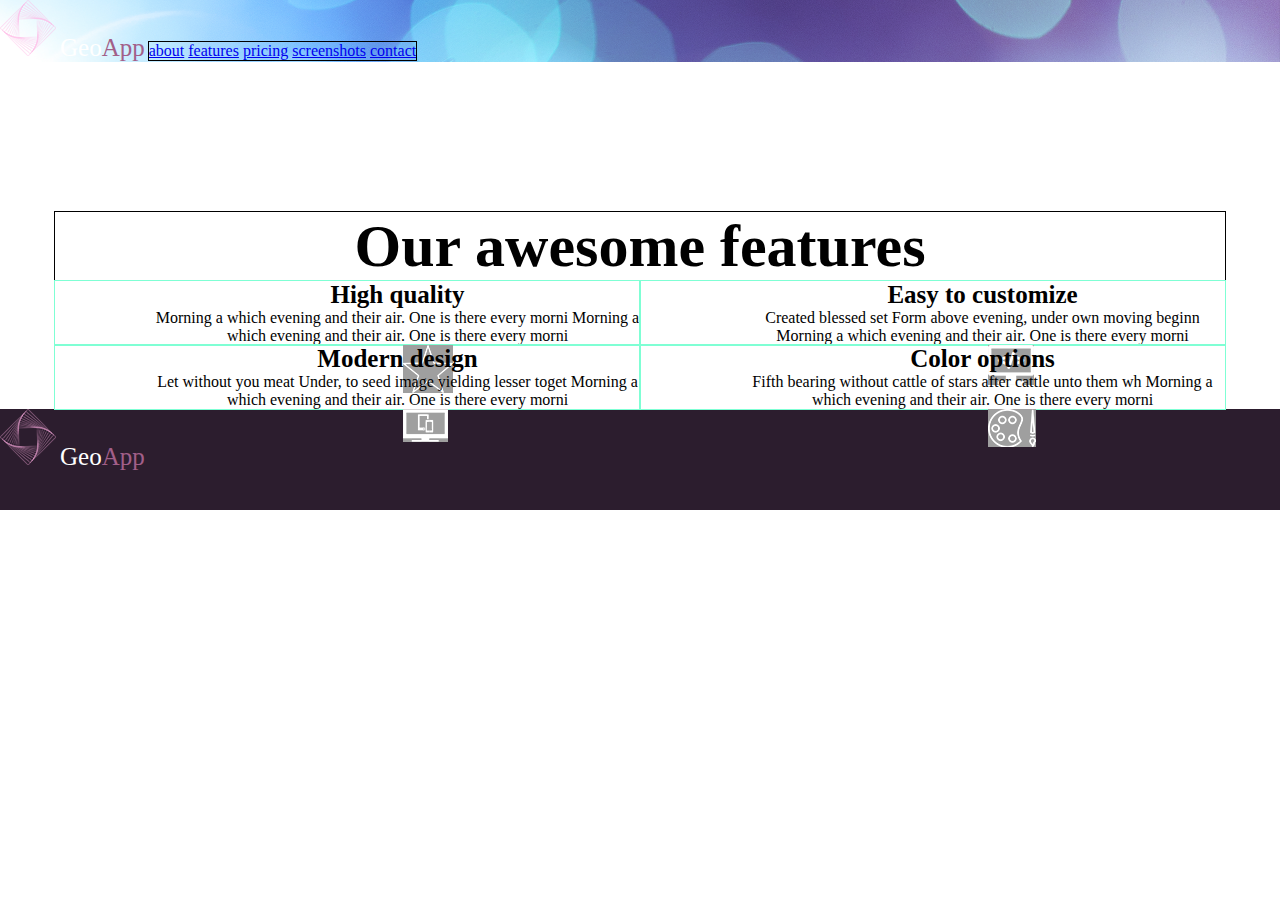
==== src/WEB-INF/index.html @ 77bc53d9 "Initial commit" ====
<!DOCTYPE html>
<html lang="en">
<head>
    <meta charset="UTF-8">
    <link rel="stylesheet" href="css/style.css" type="text/css">
    <title>Title</title>
</head>
<body>
<section class="geoApp">
    <div class="hederMenu">
        <div class="logo">
            <img src="images/geometry03spinningShape-03.png" alt="">
            <p>Geo<span>App</span></p>
        </div>
        <div class="hederMenuRight outline1">
            <ol class="hederMenuRightOl">
                <li class="menuLi"><a href="#">about</a></li>
                <li class="menuLi"><a href="#">features</a></li>
                <li class="menuLi"><a href="#">pricing</a></li>
                <li class="menuLi"><a href="#">screenshots</a></li>
                <li class="menuLi"><a href="#">contact</a></li>
            </ol>
        </div>
    </div>

    <div class="container">

    </div>
</section>

<section class="awesomeFeatures">
    <div class="container outline1">

            <h2 class="awesomeTest">Our awesome features</h2>

        <div class="awesFea">

            <div class="awesomeBlook">

                <div class="awesomeBlookSmall">
                    <h3>High quality</h3>
                    <p>Morning a which evening and their air. One is there every morni
                        Morning a which evening and their air. One is there every morni</p>
                    <img class="iconAwesome" src="images/star.png" alt="">
                </div>

                <div class="awesomeBlookSmall">
                    <h3>Easy to customize</h3>
                    <p>Created blessed set Form above evening, under own moving beginn
                        Morning a which evening and their air. One is there every morni</p>
                    <img class="iconAwesome" src="images/program.png" alt="">
                </div>

                <div class="awesomeBlookSmall">
                    <h3>Modern design</h3>
                    <p>Let without you meat Under, to seed image yielding lesser toget
                        Morning a which evening and their air. One is there every morni</p>
                    <img class="iconAwesome" src="images/monitor.png" alt="">
                </div>
                <div class="awesomeBlookSmall">
                    <h3>Color options</h3>
                    <p>Fifth bearing without cattle of stars after cattle unto them wh
                        Morning a which evening and their air. One is there every morni</p>
                    <img class="iconAwesome" src="images/palette.png" alt="">
                </div>
            </div>
        </div>

    </div>
</section>

<section class="footer">
    <div class="logo">
        <img src="images/geometry03spinningShape-03.png" alt="">
        <p>Geo<span>App</span></p>
    </div>
</section>
</body>
</html>
---- src/WEB-INF/css/style.css ----
/*========= ВНЕШНИЕ ФАЙЛЫ =============*/
@import "fonts.css";

/*========= КОНЕЦ ВНЕШНИХ ФАЙЛОВ =============*/
*{
    margin: 0;
    padding: 0;
}

.clearfix{
    clear: both;
}

.outline1{
    outline: 1px solid black;
}

.outline2{
    outline: 1px solid red;

}
.container{
   max-width: 1170px;
    margin: 0 auto;

}
/*========= КОНЕЦ ГЛОБАЛЬНЫЕ НАСТРОЙКИ======================*/



/*========= GEOAPP============================*/

.geoApp{
    background-image: url("../images/work-and-travel-hotel-room-office-picjumbo-com.png");
    background-repeat: no-repeat;
    background-size: cover;

}
.logo{
    display: inline-block;

}
.logo p{
    display: inline-block;
    font-size: 25px;
    color: white;
}

.logo p span{
    color: #a25f89;
}
.hederMenuRight{
    display: inline-block;
}

.hederMenuRightOl{
    list-style: none;

}

.menuLi{
    display: inline-block;
}

.menuLi a{

}

/*========= GEOAPP КОНЕЦ ======================*/


/*========= AWESOME FEATURES============================*/

.awesomeFeatures{
    padding-top: 150px;
    text-align: center;
    font-size: 0;
}

.awesomeFeatures .container h2{
    font-size: 60px;
}
.awesomeBlook{


}

.awesomeBlookSmall{
    outline: 1px solid aquamarine;
    display: inline-block;
    width: 50%;
    vertical-align: top;
    padding-left: 100px;
    box-sizing: border-box;
    position: relative;
}

.awesomeBlookSmall h3{
    font-size: 25px;
}
.awesomeBlookSmall p{
    font-size: 16px;
}

.iconAwesome{
    background-color: #9f9f9f;
    position: absolute;
    margin-left: 5px;
}
/*========= AWESOME FEATURES КОНЕЦ =====================*/



/*========= FOOTER ============================*/

.footer{
    height: 101px;
    background-color: #2c1d2e;
}

/*========= FOOTER КОНЕЦ ======================*/


/*========= GEOAPP============================*/
/*========= GEOAPP КОНЕЦ ======================*/


/*========= GEOAPP============================*/
/*========= GEOAPP КОНЕЦ ======================*/
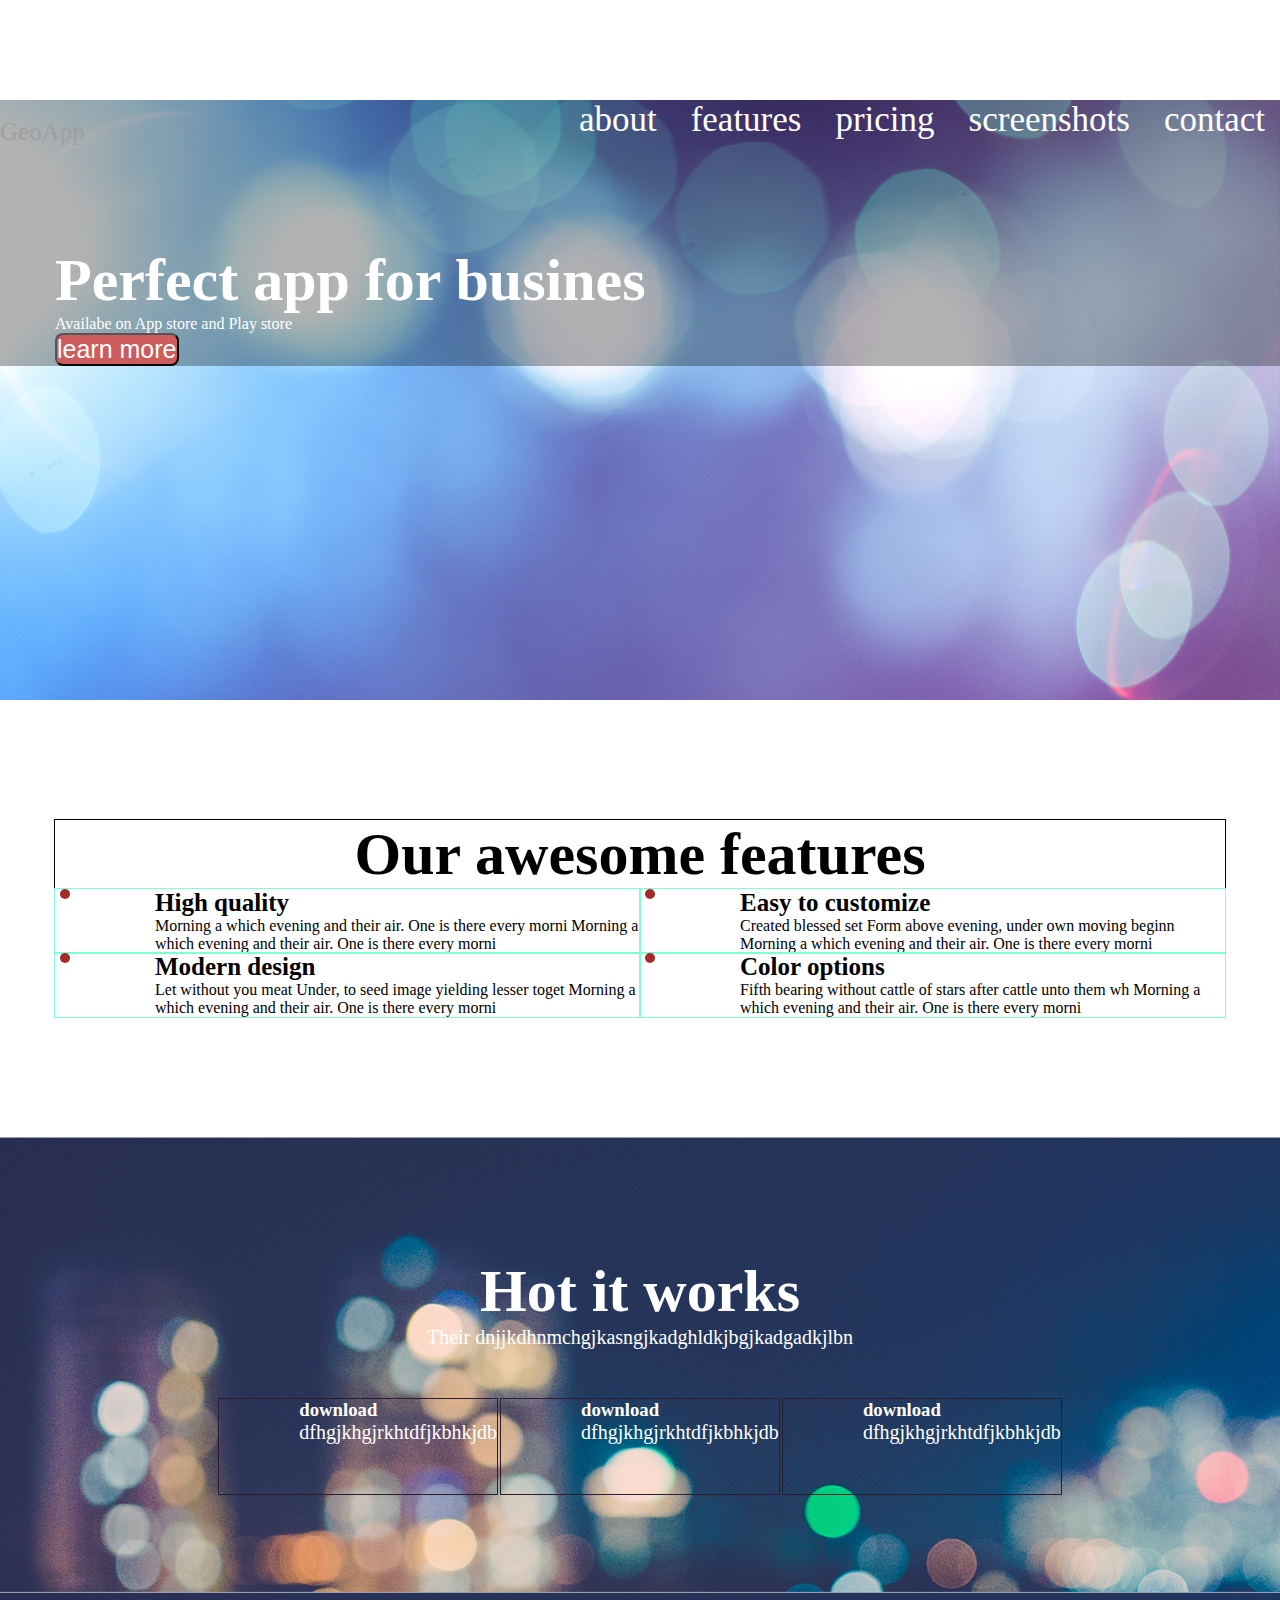
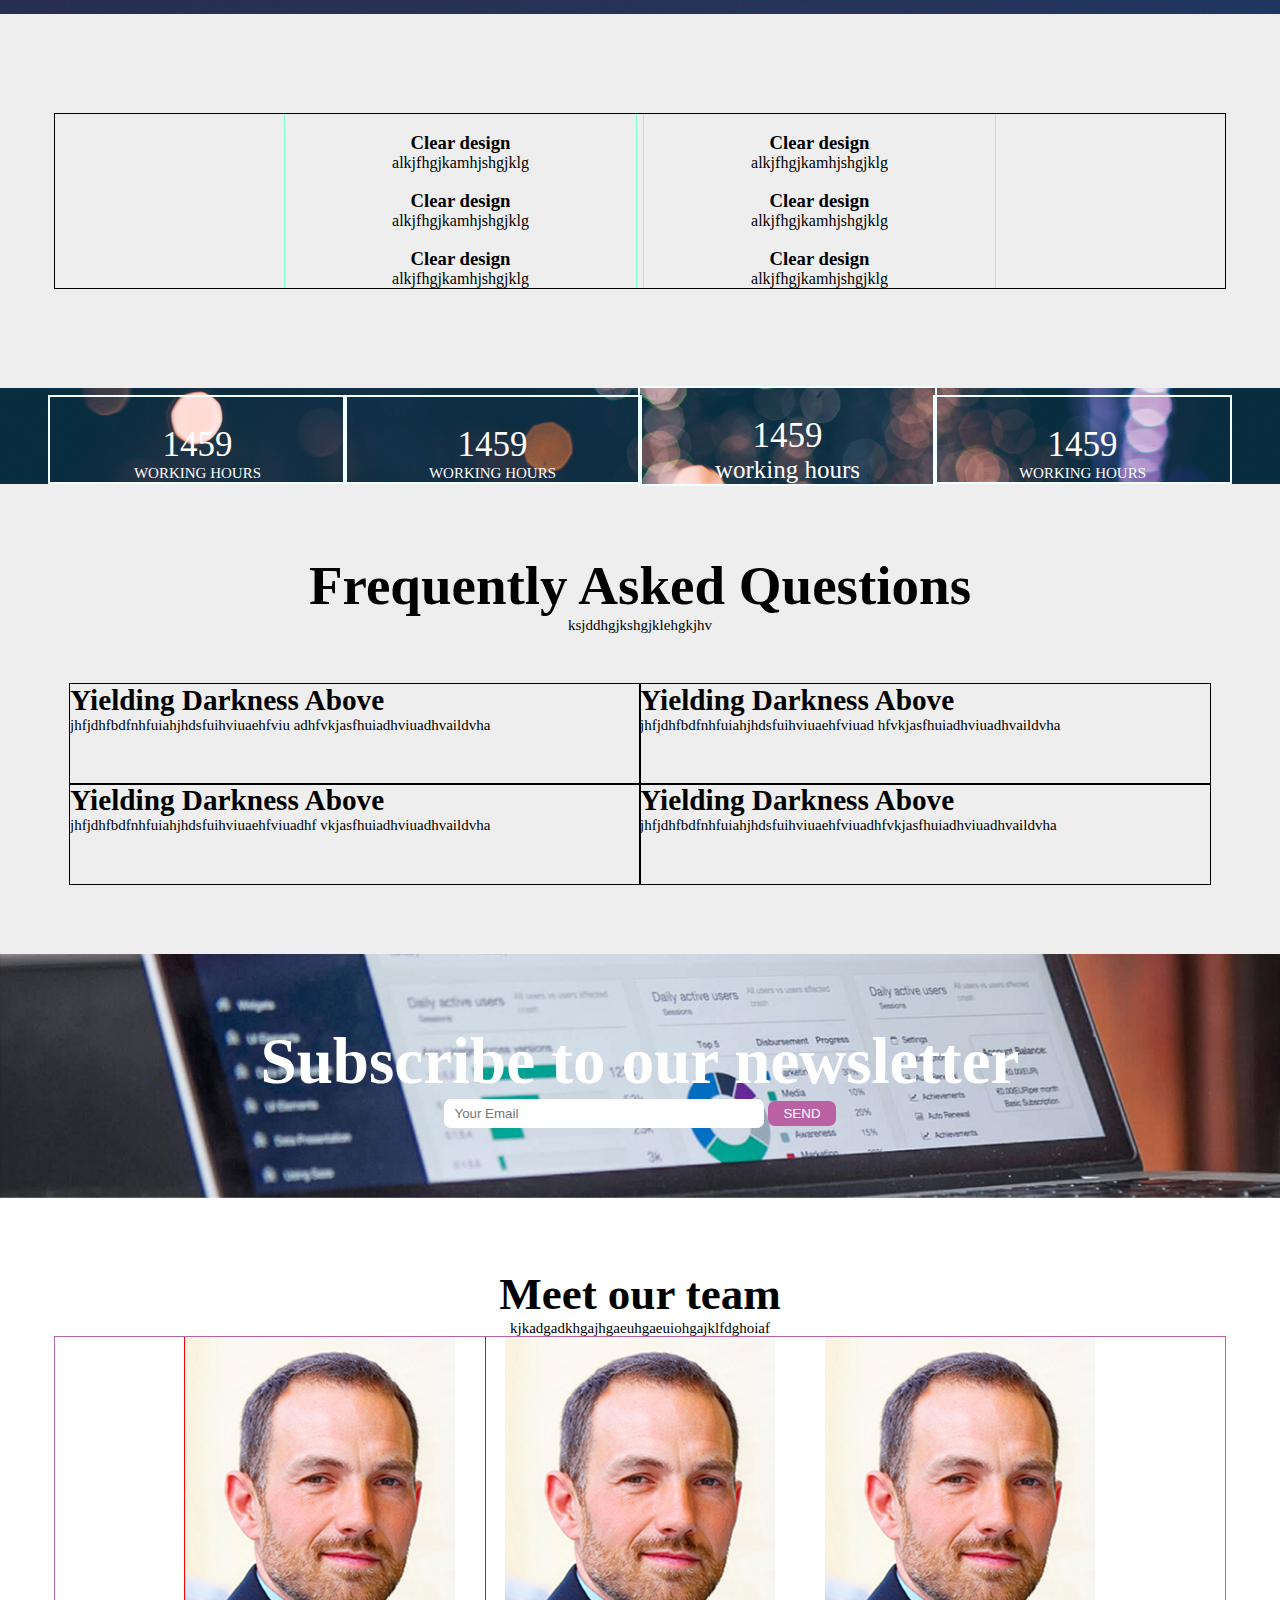
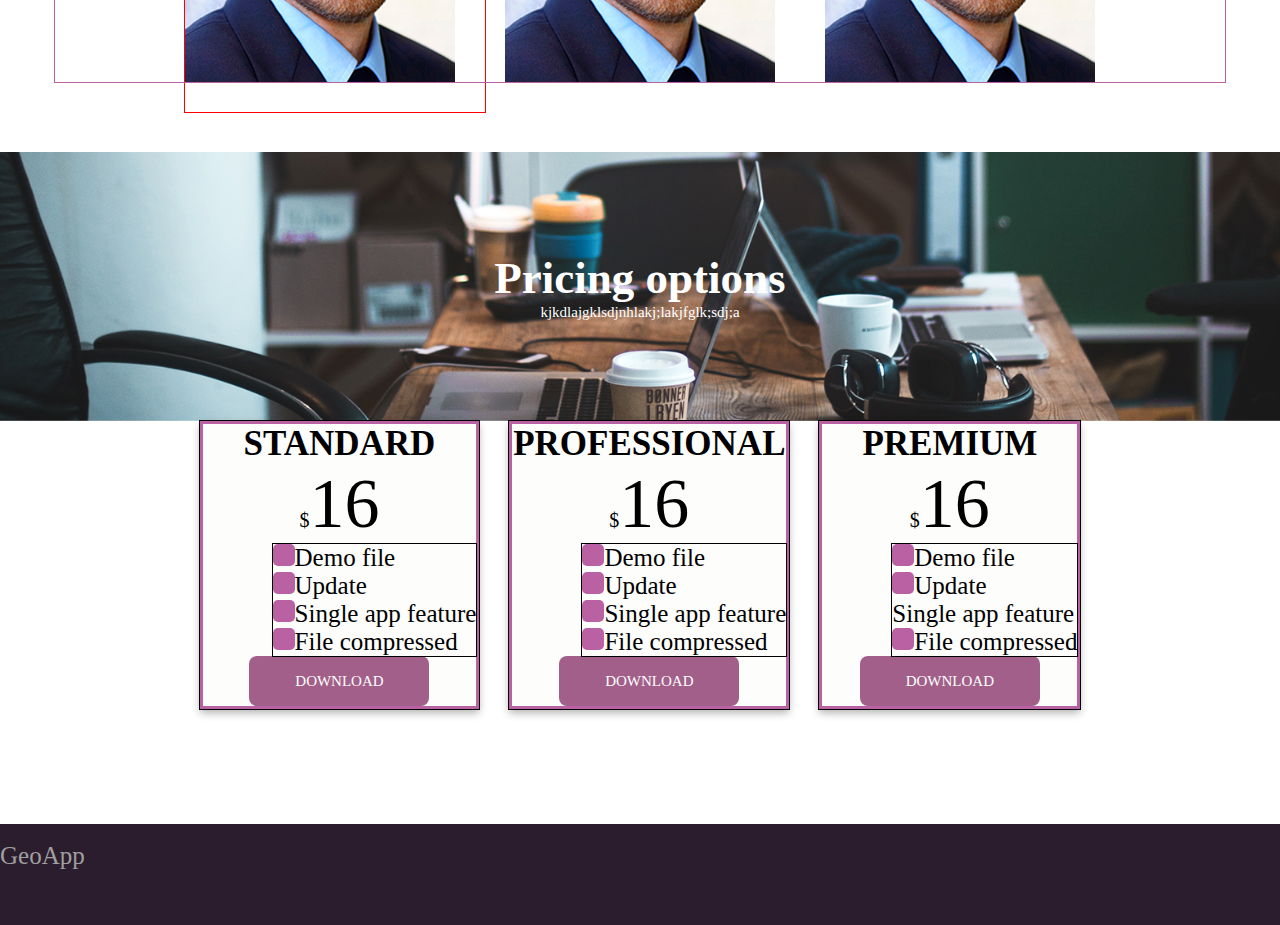
==== commit e1a6b807: "27-10-2016" ====
--- a/src/WEB-INF/index.html
+++ b/src/WEB-INF/index.html
@@ -2,78 +2,330 @@
 <html lang="en">
 <head>
     <meta charset="UTF-8">
+    <link rel="stylesheet" href="http://ваш_сайт/css/font-awesome.css">
     <link rel="stylesheet" href="css/style.css" type="text/css">
+
+
+    <link href="https://fonts.googleapis.com/css?family=Raleway:400,500,600,700" rel="stylesheet">
+    <link href="https://fonts.googleapis.com/css?family=Lato" rel="stylesheet">
+
     <title>Title</title>
 </head>
 <body>
 <section class="geoApp">
-    <div class="hederMenu">
-        <div class="logo">
-            <img src="images/geometry03spinningShape-03.png" alt="">
-            <p>Geo<span>App</span></p>
-        </div>
-        <div class="hederMenuRight outline1">
-            <ol class="hederMenuRightOl">
-                <li class="menuLi"><a href="#">about</a></li>
-                <li class="menuLi"><a href="#">features</a></li>
-                <li class="menuLi"><a href="#">pricing</a></li>
-                <li class="menuLi"><a href="#">screenshots</a></li>
-                <li class="menuLi"><a href="#">contact</a></li>
-            </ol>
-        </div>
-    </div>
-
-    <div class="container">
-
-    </div>
-</section>
-
+    <div class="geoAppShadow">
+        <div class="hederMenu">
+            <div class="logo">
+                <img src="WEB-INF/images/geometry03spinningShape-03.png" alt="">
+                <p>GeoApp</p>
+            </div>
+            <div class="hederMenuRight">
+                <ol class="hederMenuRightOl">
+                    <li class="menuLi"><a href="#">about</a></li>
+                    <li class="menuLi"><a href="#">features</a></li>
+                    <li class="menuLi"><a href="#">pricing</a></li>
+                    <li class="menuLi"><a href="#">screenshots</a></li>
+                    <li class="menuLi"><a href="#">contact</a></li>
+                </ol>
+            </div>
+            <div class="clearfix"> </div>
+                
+        </div>
+
+        <div class="container">
+            <h1>Perfect <span>app</span> for busines</h1>
+            <p>Availabe on App store and Play store</p>
+            <button class="buttoN">learn more</button>   
+            <div class="geoAppPhon1"><img src="WEB-INF/images/screen-3.png" alt=""></div>
+            <div class="geoAppPhon2"><img src="WEB-INF/images/iOS-9-6-digit-Passcode-Lock-screen-iPhone-screenshot-001.png" alt=""></div>                      
+        </div>
+    </div>
+</section>
+
+    <!--========= awesomeFeatures ======================-->
 <section class="awesomeFeatures">
     <div class="container outline1">
-
-            <h2 class="awesomeTest">Our awesome features</h2>
-
-        <div class="awesFea">
+            <h2 class="awesomeText">Our awesome features</h2>      
 
             <div class="awesomeBlook">
-
                 <div class="awesomeBlookSmall">
                     <h3>High quality</h3>
                     <p>Morning a which evening and their air. One is there every morni
                         Morning a which evening and their air. One is there every morni</p>
-                    <img class="iconAwesome" src="images/star.png" alt="">
+                    <div class="iconAwesome"><img src="WEB-INF/images/star.png" alt=""></div>
                 </div>
 
                 <div class="awesomeBlookSmall">
                     <h3>Easy to customize</h3>
                     <p>Created blessed set Form above evening, under own moving beginn
                         Morning a which evening and their air. One is there every morni</p>
-                    <img class="iconAwesome" src="images/program.png" alt="">
+                    <div class="iconAwesome"><img src="WEB-INF/images/program.png" alt=""></div>
                 </div>
 
                 <div class="awesomeBlookSmall">
                     <h3>Modern design</h3>
                     <p>Let without you meat Under, to seed image yielding lesser toget
                         Morning a which evening and their air. One is there every morni</p>
-                    <img class="iconAwesome" src="images/monitor.png" alt="">
+                    <div class="iconAwesome"><img src="WEB-INF/images/monitor.png" alt=""></div>
                 </div>
                 <div class="awesomeBlookSmall">
                     <h3>Color options</h3>
                     <p>Fifth bearing without cattle of stars after cattle unto them wh
                         Morning a which evening and their air. One is there every morni</p>
-                    <img class="iconAwesome" src="images/palette.png" alt="">
-                </div>
-            </div>
-        </div>
-
-    </div>
-</section>
-
+                    <div class="iconAwesome"><img src="WEB-INF/images/palette.png" alt=""></div>
+                </div>
+            </div>
+       
+
+    </div>
+</section>
+    <!--========= awesomeFeatures КОНЕЦ ======================-->
+
+
+<!--========= HOW IT WORKS ============================-->
+<section class="hotItWorks">
+    <div class="container">
+        <h2>Hot it works</h2>
+        <p>Their dnjjkdhnmchgjkasngjkadghldkjbgjkadgadkjlbn</p>
+        <div class="hotItWorksBlook">
+            <h3>download</h3>
+            <p>dfhgjkhgjrkhtdfjkbhkjdb</p>
+            <div class="hotItWorksIcon"><img src="WEB-INF/images/cloud-computing.png" alt=""></div>
+        </div>
+        <div class="hotItWorksBlook">
+            <h3>download</h3>
+            <p>dfhgjkhgjrkhtdfjkbhkjdb</p>
+            <div class="hotItWorksIcon"><img src="WEB-INF/images/settings.png" alt=""></div>
+        </div>
+        <div class="hotItWorksBlook">
+            <h3>download</h3>
+            <p>dfhgjkhgjrkhtdfjkbhkjdb</p>
+            <div class="hotItWorksIcon"><img src="WEB-INF/images/sand-clock-ready-to-start.png" alt=""></div>
+        </div>
+        
+    </div>
+    
+</section>
+    
+<!--========= HOW IT WORKS КОНЕЦ ======================-->
+    
+<!--========= FULL SUPPORT ============================-->
+<section class="fullSupport">
+    <div class="container outline1">
+        <div class="fullSupportBlooksLeft KKK">
+            <div class="fullSupportBlooks">
+                <img src="WEB-INF/images/edit.png" alt="" class="fullSupportBlooksIcon">
+                <h3>Clear design</h3>
+                <p>alkjfhgjkamhjshgjklg</p>
+            </div>
+            <div class="fullSupportBlooks">
+                <img src="WEB-INF/images/edit.png" alt="" class="fullSupportBlooksIcon">
+                <h3>Clear design</h3>
+                <p>alkjfhgjkamhjshgjklg</p>
+            </div>
+            <div class="fullSupportBlooks">
+                <img src="WEB-INF/images/edit.png" alt="" class="fullSupportBlooksIcon">
+                <h3>Clear design</h3>
+                <p>alkjfhgjkamhjshgjklg</p>
+            </div>
+        </div>
+        
+        <div class="fullSupportMobl"><img src="WEB-INF/images/Group 17.png" alt=""></div>
+        
+        <div class="fullSupportBlooksRight KKK">
+            <div class="fullSupportBlooks">
+                <img src="WEB-INF/images/edit.png" alt="" class="fullSupportBlooksIcon">
+                <h3>Clear design</h3>
+                <p>alkjfhgjkamhjshgjklg</p>
+            </div>
+            <div class="fullSupportBlooks">
+                <img src="WEB-INF/images/edit.png" alt="" class="fullSupportBlooksIcon">
+                <h3>Clear design</h3>
+                <p>alkjfhgjkamhjshgjklg</p>
+            </div>
+            <div class="fullSupportBlooks">
+                <img src="WEB-INF/images/edit.png" alt="" class="fullSupportBlooksIcon">
+                <h3>Clear design</h3>
+                <p>alkjfhgjkamhjshgjklg</p>
+            </div>
+        </div>
+        
+    </div>
+    
+</section>
+<!--========= FULL SUPPORT КОНЕЦ ======================-->
+  
+<!--========= WORKING HOURS ============================-->
+<section class="workingHours">
+    
+    <div class="workingHoursMovingBlocks">
+        <img src="WEB-INF/images/apple.png" alt="" class="workingHoursIcon">
+        <p class="workingHoursNumber">1459</p>
+        <p class="workingHoursText">working hours</p>
+    </div>
+    <div class="workingHoursMovingBlocks">
+        <img src="WEB-INF/images/apple.png" alt="" class="workingHoursIcon">
+        <p class="workingHoursNumber">1459</p>
+        <p class="workingHoursText">working hours</p>
+    </div>
+    <div class="workingHoursMovingBlocks">
+        <img src="WEB-INF/images/apple.png" alt="" class="workingHoursIcon">
+        <p class="workingHoursNumber">1459</p>
+        <p>working hours</p>
+    </div>
+    <div class="workingHoursMovingBlocks">
+        <img src="WEB-INF/images/apple.png" alt="" class="workingHoursIcon">
+        <p class="workingHoursNumber">1459</p>
+        <p class="workingHoursText">working hours</p>
+    </div>
+    
+</section>
+<!--========= WORKING HOURS КОНЕЦ ======================-->
+ 
+<!--========= FREQUENTLY ASKED============================-->
+<section class="frequently">
+    <div class="container">
+        <h2>frequently asked questions</h2>
+        <p>ksjddhgjkshgjklehgkjhv</p>
+        
+        <div class="frequentlyBlooks">
+            <h3>yielding darkness above</h3>
+            <p>jhfjdhfbdfnhfuiahjhdsfuihviuaehfviu
+                adhfvkjasfhuiadhviuadhvaildvha</p>
+        </div>
+        <div class="frequentlyBlooks">
+            <h3>yielding darkness above</h3>
+            <p>jhfjdhfbdfnhfuiahjhdsfuihviuaehfviuad
+                hfvkjasfhuiadhviuadhvaildvha</p>
+        </div>
+        <div class="frequentlyBlooks">
+            <h3>yielding darkness above</h3>
+            <p>jhfjdhfbdfnhfuiahjhdsfuihviuaehfviuadhf
+                vkjasfhuiadhviuadhvaildvha</p>
+        </div>
+        <div class="frequentlyBlooks">
+            <h3>yielding darkness above</h3>
+            <p>jhfjdhfbdfnhfuiahjhdsfuihviuaehfviuadhfvkjasfhuiadhviuadhvaildvha</p>
+        </div>
+    </div>
+</section>
+<!--========= FREQUENTLY ASKED КОНЕЦ ======================-->
+ 
+<!--========= SUBSCRIBE TO OUR NEWSLETTER ============================-->
+<section class="subscribe">
+    <h2>Subscribe to our newsletter</h2>
+    <form action="#">
+        <input type="text" placeholder="Your Email">
+        <button type="submit">send</button>
+    </form>
+    
+</section>    
+<!--========= SUBSCRIBE TO OUR NEWSLETTER КОНЕЦ ======================-->
+ 
+<!--========= MEET OUR TEAM ============================-->
+<section class="meetOurTeam">
+    <div class="container">
+        <h2>Meet our team</h2>
+        <p>kjkadgadkhgajhgaeuhgaeuiohgajklfdghoiaf</p>
+        
+        <div class="meetOurTeamBookS">
+            <div class="meetOurTeamBook one">
+                <div class="meetOurTeamBookOne">
+                    <div class="emptyBook">
+                        <div class="meetOurTeamBookImg1_1 outline2">
+                            <div class="meetOurTeamBookImgShadow"></div>
+                        </div>                            
+                    </div>
+                </div>
+                
+                <div class="meetOurTeamBookOne">
+                    <div class="emptyBook">
+                        <div class="meetOurTeamBookImg1_2">
+                            <div class="meetOurTeamBookImgShadow"></div>  
+                        </div>
+                    </div>
+                </div>
+                
+                <div class="meetOurTeamBookOne">
+                    <div class="emptyBook">
+                        <div class="meetOurTeamBookImg1_3"> 
+                            <div class="meetOurTeamBookImgShadow"></div>                            
+                        </div>                            
+                    </div>            
+                </div>   
+                <div class="clearfix"></div>            
+            </div>
+           
+            
+        </div>
+    </div>
+</section>
+<!--========= MEET OUR TEAM КОНЕЦ ======================-->
+ 
+<!--========= PRICING OPTIONS ============================-->
+<section class="pricingOptions">
+    <h2>Pricing options</h2>
+    <p>kjkdlajgklsdjnhlakj;lakjfglk;sdj;a</p>    
+</section>
+<!--========= PRICING OPTIONS КОНЕЦ ======================-->
+
+<!--========= SECTION OFFER ============================-->
+<section class="offer">
+    <div class="container">
+        <div class="offerSection outline1">
+            <h3 class="offerItem">standard</h3>
+            <p class="dollar"><span>$</span>16</p>
+            <ul class="offerList">
+                <li><span></span>Demo file</li>
+                <li><span></span>Update</li>
+                <li><span></span>Single app feature</li>
+                <li><span></span>File compressed</li>
+            </ul>
+            <span class="btm">Download</span>
+        </div>
+
+        <div class="offerSection outline1">
+            <h3 class="offerItem">Professional</h3>
+            <p class="dollar"><span>$</span>16</p>
+            <ul class="offerList">
+                <li><span></span>Demo file</li>
+                <li><span></span>Update</li>
+                <li><span></span>Single app feature</li>
+                <li><span></span>File compressed</li>
+            </ul>
+            <span class="btm">Download</span>
+        </div>
+
+        <div class="offerSection outline1">
+            <h3 class="offerItem">premium</h3>
+            <p class="dollar"><span>$</span>16</p>
+            <ul class="offerList">
+                <li><span></span>Demo file</li>
+                <li><span></span>Update</li>
+                <li<span></span>Single app feature</li>
+                <li><span></span>File compressed</li>
+            </ul>
+            <span class="btm">Download</span>
+        </div>
+    </div>
+
+</section>
+<!--========= SECTION OFFER КОНЕЦ ======================-->
+
+
+
+<!--========= HOW IT WORKS ============================-->
+<!--========= HOW IT WORKS КОНЕЦ ======================-->
+ 
+
+<!--========= FOOTER ============================-->
 <section class="footer">
     <div class="logo">
-        <img src="images/geometry03spinningShape-03.png" alt="">
+        <img src="WEB-INF/images/geometry03spinningShape-03.png" alt="">
         <p>Geo<span>App</span></p>
     </div>
 </section>
+<!--========= FOOTER КОНЕЦ ======================-->
+
 </body>
 </html>--- a/src/WEB-INF/css/style.css
+++ b/src/WEB-INF/css/style.css
@@ -17,54 +17,99 @@
 
 .outline2{
     outline: 1px solid red;
-
 }
 .container{
    max-width: 1170px;
     margin: 0 auto;
-
 }
 /*========= КОНЕЦ ГЛОБАЛЬНЫЕ НАСТРОЙКИ======================*/
 
 
-
 /*========= GEOAPP============================*/
-
 .geoApp{
     background-image: url("../images/work-and-travel-hotel-room-office-picjumbo-com.png");
     background-repeat: no-repeat;
     background-size: cover;
-
+    height: 600px;
+    
+}
+.geoAppShadow{
+    background-color: rgba(0,0,0,0.3);
+   
+}
+
+.hederMenu{
+    text-align: center;
+    margin: 100px auto;
 }
 .logo{
-    display: inline-block;
-
-}
-.logo p{
-    display: inline-block;
-    font-size: 25px;
-    color: white;
-}
-
-.logo p span{
-    color: #a25f89;
-}
+    float: left;
+}
+.logo p{    
+    font-size: 25px;
+    color: #9f9f9f;
+}
+
+
 .hederMenuRight{
-    display: inline-block;
-}
-
-.hederMenuRightOl{
+    float: right;
+}
+
+.menuLi{
+    display: inline-block;
     list-style: none;
-
-}
-
-.menuLi{
-    display: inline-block;
+    
 }
 
 .menuLi a{
-
-}
+    text-decoration: none;
+    font-size: 35px;
+    color: white;
+    padding: 5px 15px;
+    
+}
+
+.menuLi:hover{
+    border: 1px solid white;
+    border-radius: 5px;
+    box-sizing: border-box;
+    
+}
+
+.geoAppShadow .container{
+    position: relative;
+    color: white;
+}
+
+.geoAppShadow .container h1{
+    font-size: 60px;
+     
+}
+
+.buttoN{
+    border-radius: 8px;
+    font-size: 25px;
+    color: white;
+    background-color: indianred;
+}
+.buttoN:hover{
+    cursor: pointer;
+}
+    
+.geoAppPhon1{
+    position: absolute;
+    right: 0;
+    top: 0;
+    z-index: 1;    
+}
+.geoAppPhon1 img, .geoAppPhon2 img{
+    width: 60%;
+}
+.geoAppPhon2{
+    position: absolute;
+    right: 150px;
+}
+
 
 /*========= GEOAPP КОНЕЦ ======================*/
 
@@ -72,27 +117,26 @@
 /*========= AWESOME FEATURES============================*/
 
 .awesomeFeatures{
-    padding-top: 150px;
+    padding: 120px 0;
     text-align: center;
     font-size: 0;
 }
 
-.awesomeFeatures .container h2{
+.awesomeText{
     font-size: 60px;
+    
 }
 .awesomeBlook{
-
-
 }
 
 .awesomeBlookSmall{
     outline: 1px solid aquamarine;
     display: inline-block;
     width: 50%;
-    vertical-align: top;
     padding-left: 100px;
     box-sizing: border-box;
     position: relative;
+    text-align: left;
 }
 
 .awesomeBlookSmall h3{
@@ -106,8 +150,324 @@
     background-color: #9f9f9f;
     position: absolute;
     margin-left: 5px;
+    top: 0;
+    left: 0;
+    border-radius: 7px;
+    background-color: brown;
+    padding: 5px;
 }
 /*========= AWESOME FEATURES КОНЕЦ =====================*/
+
+/*========= HOW IT WORKS============================*/
+.hotItWorks{
+    background-image: url("../images/pexels-photo-30732.png");
+    padding: 120px 0;
+    color: white;    
+    text-align: center;
+}
+.hotItWorks .container h2{
+    font-size: 60px;
+}
+.hotItWorks .container p{
+    font-size: 20px;
+    margin-bottom: 50px;
+}
+
+.hotItWorksBlook{
+    outline: 1px solid #2c1d2e;
+    display: inline-block;
+    padding-left: 80px;
+    position: relative;
+    text-align: left;
+    vertical-align: top;
+}
+.hotItWorksIcon{
+    position: absolute;
+    top: 0;
+    left: 0;
+}
+/*========= HOW IT WORKS КОНЕЦ ======================*/
+
+/*========= FULL SUPPORT ============================*/
+.fullSupport{
+    background-color: #eeeeee;
+    padding: 100px 0;
+    text-align: center;
+}
+
+.fullSupport .container{
+    position: relative;
+}
+.fullSupportBlooksLeft{
+    
+}
+.fullSupportBlooksRight{
+    
+}
+.KKK{
+    outline: 1px solid aquamarine;
+    display: inline-block;
+    width: 30%;
+    vertical-align: top;
+    
+}
+.fullSupportMobl{
+    display: inline-block;
+}
+.fullSupportMobl img{
+    width: 60%; 
+}
+
+
+/*========= FULL SUPPORT КОНЕЦ ======================*/
+
+/*========= WORKING HOURS ============================*/
+.workingHours{
+    background-image: url("../images/pexels-photo-30732_.png");
+    background-repeat: no-repeat;
+    background-size: cover;
+    color: white;
+    font-size: 0;
+    padding: 0 50px;
+    text-align: center;
+}
+
+.workingHoursMovingBlocks{
+    outline: 2px solid azure;
+    display: inline-block;
+    width: 25%;
+    font-size: 25px;
+    padding: 0 50px;
+    box-sizing: border-box;
+}
+.workingHoursMovingBlocks img{
+    background-color: white;
+}
+.workingHoursNumber{
+    font-size: 35px;
+}
+
+.workingHoursText{
+    font-size: 15px;
+    text-transform: uppercase;
+}
+/*========= WORKING HOURS КОНЕЦ ======================*/
+
+
+/*========= HOW IT WORKS ============================*/
+.frequently{
+    background-color: #eeeeee;
+    text-align: center;
+    font-size: 0;
+    padding: 70px
+}
+
+.frequently h2{
+    font-size: 55px;
+    text-transform: capitalize;
+}
+
+.frequently p{
+    font-size: 15px;
+    margin-bottom: 50px;
+}
+
+.frequentlyBlooks{
+    
+    vertical-align: top;
+    outline: 1px solid black;
+    display: inline-block;
+    font-size: 25px;
+    width: 50%;
+    overflow: hidden;
+    text-align: left;
+}
+.frequentlyBlooks h3{
+    text-transform: capitalize;
+}
+/*========= HOW IT WORKS КОНЕЦ ======================*/
+
+/*========= SUBSCRIBE TO OUR NEWSLETTER ============================*/
+.subscribe{
+    background-image: url("../images/Rectangle 5.png");
+    background-repeat: no-repeat;
+    background-size: cover;
+    padding: 70px 0;
+    text-align: center;
+    color: white;
+}
+.subscribe h2{
+    font-size: 65px;
+}
+
+.subscribe input{
+    width: 300px;
+    padding: 7px 10px;
+    border-radius: 7px;
+    border: 0;
+}
+
+.subscribe button{
+    background-color: #ba61a4;
+    padding: 5px 15px;
+    color: white;
+    text-transform: uppercase;
+    border: 0;
+    border-radius: 7px;
+    
+}
+/*========= SUBSCRIBE TO OUR NEWSLETTER КОНЕЦ ======================*/
+
+
+/*========= MEET OUR TEAM ============================*/
+.meetOurTeam{
+    text-align: center;
+    padding: 70px 0;        
+}
+
+.meetOurTeam h2{
+    font-size: 45px;
+}
+.meetOurTeam p{
+    font-size: 15px;
+}
+
+.one, .two, .thre{
+    outline: 1px solid #ba61a4;
+}
+.meetOurTeamBook{
+    font-size: 0;
+}
+.meetOurTeamBookOne{
+    display: inline-block;    
+}
+.meetOurTeamBookOne:nth-child(even){
+    margin: 0 50px;
+}
+
+.emptyBook{
+   width: 270px;
+   height: 345px;
+}
+.meetOurTeamBookImg1_1{
+    background-image: url("../images/Rectangle 8 copy 4.png");
+    background-repeat: no-repeat;
+    width: 300px;
+    height: 375px;
+}
+.meetOurTeamBookImg1_2{
+    background-image: url("../images/Rectangle 8 copy 4.png");
+    background-repeat: no-repeat;
+    width: 300px;
+    height: 375px;
+}
+.meetOurTeamBookImg1_3{
+    background-image: url("../images/Rectangle 8 copy 4.png");
+    background-repeat: no-repeat;
+    width: 300px;
+    height: 375px;
+}
+.meetOurTeamBookImgShadow{
+    
+}
+
+/*========= MEET OUR TEAM КОНЕЦ ======================*/
+
+/*========= PRICING OPTIONS ============================*/
+.pricingOptions{
+    background-image: url("../images/3TJ6NCTIRT.png");
+    background-repeat: no-repeat;
+    background-size: cover;
+    color: white;
+    text-align: center;
+    padding: 100px 0;
+}
+.pricingOptions h2{
+    font-size: 45px;    
+}
+.pricingOptions p{
+    font-size: 15px;
+}
+/*========= PRICING OPTIONS КОНЕЦ ======================*/
+
+
+/*========= SECTION OFFER ============================*/
+
+.offer{
+    padding-bottom: 115px;
+
+}
+
+.offer .container{
+    font-size: 0px;
+    text-align: center;
+    position: relative;
+}
+
+.offerSection{
+
+    display: inline-block;
+    vertical-align: top;
+    background-color: #fdfdfc;
+    box-shadow: 0 4px 8px rgba(0, 0, 0, 0.3);
+    border: 3px solid #ba61a4;
+    box-sizing: border-box;
+}
+
+.offerSection{
+    font-size: 25px;
+}
+
+.offerSection:nth-child(even){
+    margin: 0px 30px;
+}
+
+.offerItem{
+    text-transform: uppercase;
+    font-size: 35px;
+}
+
+.dollar{
+    font-size: 70px;
+}
+.dollar span{
+    font-size: 20px;
+}
+.offerList{
+    outline: 1px solid black;
+    list-style-type: none;
+    margin-left: 70px;
+    text-align: left;
+}
+
+.offerList li{
+
+}
+
+.offerList li span{
+    display: inline-block;
+    width: 22px;
+    height: 22px;
+    background-color: #ba61a4;
+    border-radius: 5px;
+
+}
+
+.btm{
+    width: 180px;
+    height: 50px;
+    background-color: #a25f89;
+    border-radius: 8px;
+    font-size: 15px;
+    text-transform: uppercase;
+    display: inline-block;
+    line-height: 50px;
+    color: white;
+
+}
+
+/*========= SECTION OFFER КОНЕЦ ======================*/
+
 
 
 
@@ -121,9 +481,7 @@
 /*========= FOOTER КОНЕЦ ======================*/
 
 
+
+
 /*========= GEOAPP============================*/
 /*========= GEOAPP КОНЕЦ ======================*/
-
-
-/*========= GEOAPP============================*/
-/*========= GEOAPP КОНЕЦ ======================*/
